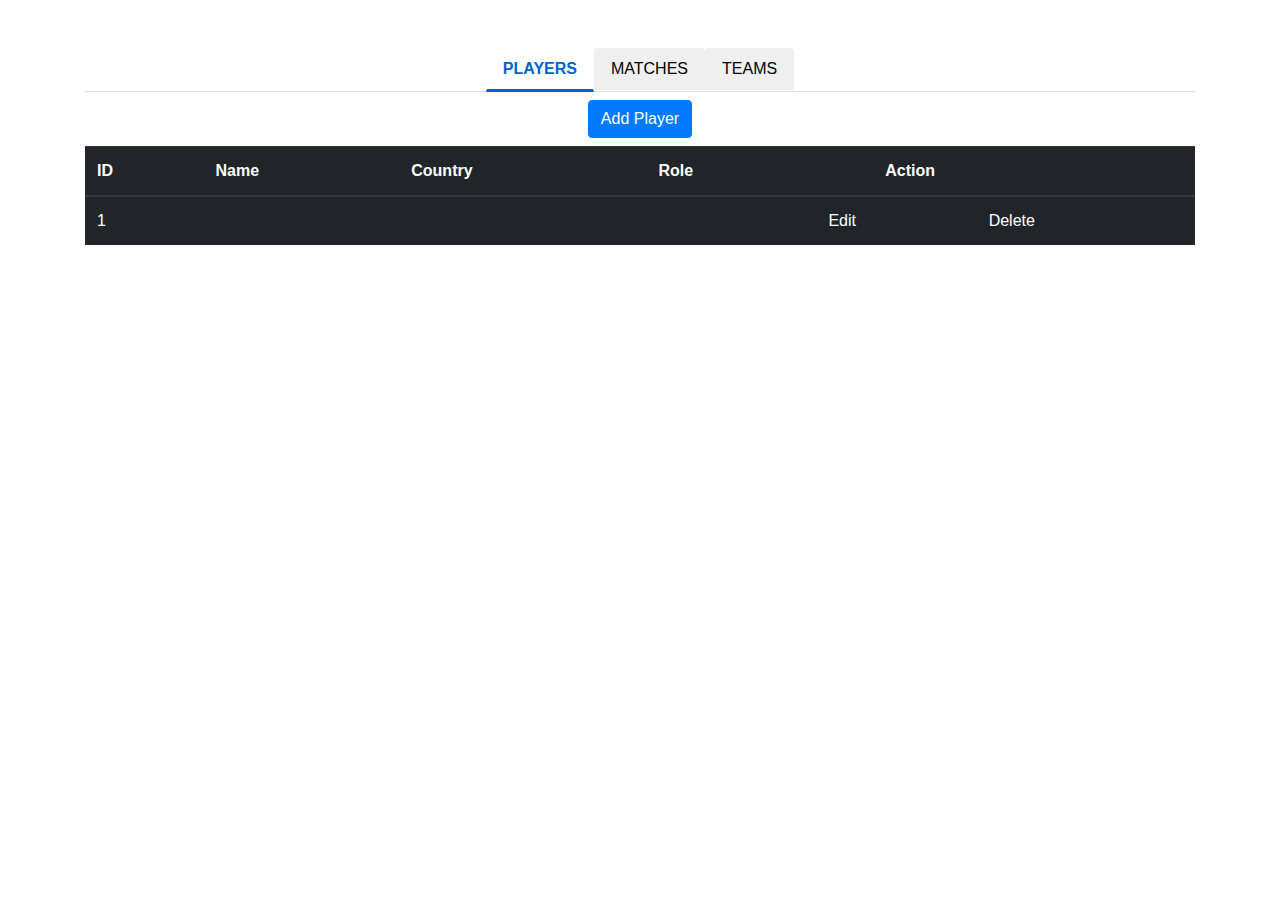
==== src/main/resources/templates/index.html @ 1ac3f5e9 "added team crud" ====
<!DOCTYPE html>
<html lang="en">
<head>
    <meta charset="UTF-8">
    <link href="https://cdn.jsdelivr.net/npm/bootstrap@5.0.2/dist/css/bootstrap.min.css" rel="stylesheet" integrity="sha384-EVSTQN3/azprG1Anm3QDgpJLIm9Nao0Yz1ztcQTwFspd3yD65VohhpuuCOmLASjC" crossorigin="anonymous">
    <link href="//maxcdn.bootstrapcdn.com/bootstrap/4.1.1/css/bootstrap.min.css" rel="stylesheet" id="bootstrap-css">

    <title>IPL</title>
    <style>
<!--        .project-tab {-->
<!--            padding: 10%;-->
<!--            margin-top: -8%;-->
<!--        }-->

        .project-tab #tabs{
            background: #007b5e;
            color: #eee;
        }
        .project-tab #tabs h6.section-title{
            color: #eee;
        }
        .project-tab #tabs .nav-tabs .nav-item.show .nav-link, .nav-tabs .nav-link.active {
            color: #0062cc;
            background-color: transparent;
            border-color: transparent transparent #f3f3f3;
            border-bottom: 3px solid !important;
            font-size: 16px;
            font-weight: bold;
        }
        .project-tab .nav-link {
            border: 1px solid transparent;
            border-top-left-radius: .25rem;
            border-top-right-radius: .25rem;
            color: #0062cc;
            font-size: 86px;
            font-weight: 600;
        }
        .project-tab .nav-link:hover {
            border: none;
        }
        .project-tab thead{
            background: #f3f3f3;
            color: #333;
        }
        .project-tab a{
            text-decoration: none;
            color: #333;
            font-weight: 600;
        }
<!--        To auto increment id column in table-->
        table {
                  counter-reset: rowNumber;
                }

                table tr {
                  counter-increment: rowNumber;
                }

                table tr td:first-child::before {
                  content: counter(rowNumber);
                  min-width: 1em;
                  margin-right: 0.5em;
                }
    </style>
</head>
<body>

<div class="container mt-5">

    <div class="d-flex justify-content-center">

    </div>
    <ul class="nav nav-tabs d-flex justify-content-center" id="myTab" role="tablist">
        <li class="nav-item" role="presentation">
            <button class="nav-link active" id="home-tab" data-bs-toggle="tab" data-bs-target="#home" type="button" role="tab" aria-controls="home" aria-selected="true">PLAYERS</button>
        </li>
        <li class="nav-item" role="presentation">
            <button class="nav-link" id="profile-tab" data-bs-toggle="tab" data-bs-target="#profile" type="button" role="tab" aria-controls="profile" aria-selected="false">MATCHES</button>
        </li>
        <li class="nav-item" role="presentation">
            <button class="nav-link" id="contact-tab" data-bs-toggle="tab" data-bs-target="#contact" type="button" role="tab" aria-controls="contact" aria-selected="false">TEAMS</button>
        </li>
    </ul>
    <div class="tab-content" id="myTabContent">
        <div class="tab-pane fade show active" id="home" role="tabpanel" aria-labelledby="home-tab">
            <div class="mt-2 mb-2 d-flex justify-content-center">
                <!-- Button trigger modal -->
                <button type="button" class="btn btn-primary" data-bs-toggle="modal" data-bs-target="#addplayer">
                    Add Player
                </button>
            </div>
            <table class="table table-dark table-hover">
                <thead>
                <tr>
                    <th scope="col">ID</th>
                    <th scope="col">Name</th>
                    <th scope="col">Country</th>
                    <th scope="col">Role</th>
                    <th colspan="2">&emsp; &emsp; &emsp;Action</th>
                </tr>
                </thead>
                <tbody>
                <tr th:each ="ply:${players}">
                    <td></td>
                    <td th:text ="${ply.name}"></td>
                    <td th:text ="${ply.country}"></td>
                    <td th:text ="${ply.role}"></td>
                    <td><a th:href="@{/players/edit/{id}(id=${ply.id})}">Edit</a></td>
                    <td><a th:href="@{/players/delete/{id}(id=${ply.id})}">Delete</a></td>
                </tr>
                </tbody>
            </table>
        </div>
        <div class="tab-pane fade" id="profile" role="tabpanel" aria-labelledby="profile-tab">
            <table class="table">
                <thead>
                <tr>
                    <th scope="col">#</th>
                    <th scope="col">First</th>
                    <th scope="col">Last</th>
                    <th scope="col">Handle</th>
                </tr>
                </thead>
                <tbody>
                <tr>
                    <th scope="row">1</th>
                    <td>Mark</td>
                    <td>Otto</td>
                    <td>@mdo</td>
                </tr>
                <tr>
                    <th scope="row">2</th>
                    <td>Jacob</td>
                    <td>Thornton</td>
                    <td>@fat</td>
                </tr>
                <tr>
                    <th scope="row">3</th>
                    <td colspan="2">Larry the Bird</td>
                    <td>@twitter</td>
                </tr>
                </tbody>
            </table>
        </div>
        <div class="tab-pane fade" id="contact" role="tabpanel" aria-labelledby="contact-tab">
            <div class="mt-2 mb-2 d-flex justify-content-center">
                <!-- Button trigger modal -->
                <button type="button" class="btn btn-primary" data-bs-toggle="modal" data-bs-target="#addteam">
                    Add Team
                </button>
            </div>
            <table class="table table-dark table-hover">
                <thead>
                <tr>
                    <th scope="col">ID</th>
                    <th scope="col">Name</th>
                    <th scope="col">State</th>
                    <th colspan="2">&emsp; &emsp; &emsp;Action</th>
                </tr>
                </thead>
                <tbody>
                <tr th:each ="team:${teams}">
                    <td></td>
                    <td th:text ="${team.name}"></td>
                    <td th:text ="${team.state}"></td>
                    <td><a th:href="@{/teams/edit/{id}(id=${team.id})}">Edit</a></td>
                    <td><a th:href="@{/teams/delete/{id}(id=${team.id})}">Delete</a></td>
                </tr>
                </tbody>
            </table>
        </div>
    </div>


    <!--  Team Add Modal -->
    <div class="modal fade" id="addteam" tabindex="-1" aria-labelledby="exampleModalLabel" aria-hidden="true">
        <div class="modal-dialog">
            <div class="modal-content">
                <div class="modal-header">
                    <h5 class="modal-title" id="">Add Team</h5>
                    <button type="button" class="btn-close" data-bs-dismiss="modal" aria-label="Close"></button>
                </div>
                <div class="modal-body">
                    <form method="post" action="#" th:action="@{/teams/add}" th:object="${team}">
                        <!-- 2 column grid layout with text inputs for the first and last names -->
                        <div class="row mb-3">
                            <div class="col">
                                <div class="form-outline">
                                    <label class="form-label" for="name">Team Name</label>
                                    <input type="text" th:field="*{name}" id="teamName" class="form-control" />
                                </div>
                            </div>
                        </div>
                        <div class="mb-3">
                            <label for="role" class="form-label">Team State</label>
                            <input type="text" class="form-control" th:field="*{state}" id="teamState" aria-describedby="role">
                        </div>

                        <div class="modal-footer">
                            <button type="submit" class="btn btn-primary">Submit</button>
                            <button type="button" class="btn btn-secondary" data-bs-dismiss="modal">Close</button>
                            <!--                            <button type="button" class="btn btn-primary">Save changes</button>-->
                        </div>
                    </form>
                </div>
            </div>
        </div>
    </div>

    <!--  Player Add Modal -->
    <div class="modal fade" id="addplayer" tabindex="-1" aria-labelledby="exampleModalLabel" aria-hidden="true">
        <div class="modal-dialog">
            <div class="modal-content">
                <div class="modal-header">
                    <h5 class="modal-title" id="exampleModalLabel">Modal title</h5>
                    <button type="button" class="btn-close" data-bs-dismiss="modal" aria-label="Close"></button>
                </div>
                <div class="modal-body">
                    <form method="post" action="#" th:action="@{/players/add}" th:object="${player}">
                        <!-- 2 column grid layout with text inputs for the first and last names -->
                        <div class="row mb-3">
                            <div class="col">
                                <div class="form-outline">
                                    <label class="form-label" for="name">First name</label>
                                    <input type="text" th:field="*{name}" id="name" class="form-control" />
                                </div>
                            </div>
                        </div>
                        <div class="mb-3">
                            <label for="role" class="form-label">Team</label>
                            <input type="text" class="form-control" th:field="*{team}" id="team" aria-describedby="role">
                        </div>
                        <div class="mb-3">
                            <label for="role" class="form-label">Role</label>
                            <input type="text" class="form-control" th:field="*{role}" id="role" aria-describedby="role">
                        </div>
                        <div class="mb-3">
                            <label for="country" class="form-label">Country</label>
                            <input type="text" class="form-control" th:field="*{country}" id="country" aria-describedby="countryHelp">
                        </div>
                        <div class="modal-footer">
                            <button type="submit" class="btn btn-primary">Submit</button>
                            <button type="button" class="btn btn-secondary" data-bs-dismiss="modal">Close</button>
                            <!--                            <button type="button" class="btn btn-primary">Save changes</button>-->
                        </div>
                    </form>
                </div>
            </div>
        </div>
    </div>

</div>
<script src="https://cdn.jsdelivr.net/npm/bootstrap@5.0.2/dist/js/bootstrap.bundle.min.js" integrity="sha384-MrcW6ZMFYlzcLA8Nl+NtUVF0sA7MsXsP1UyJoMp4YLEuNSfAP+JcXn/tWtIaxVXM" crossorigin="anonymous"></script>
<script src="//maxcdn.bootstrapcdn.com/bootstrap/4.1.1/js/bootstrap.min.js"></script>
<script src="//cdnjs.cloudflare.com/ajax/libs/jquery/3.2.1/jquery.min.js"></script>
</body>
</html>
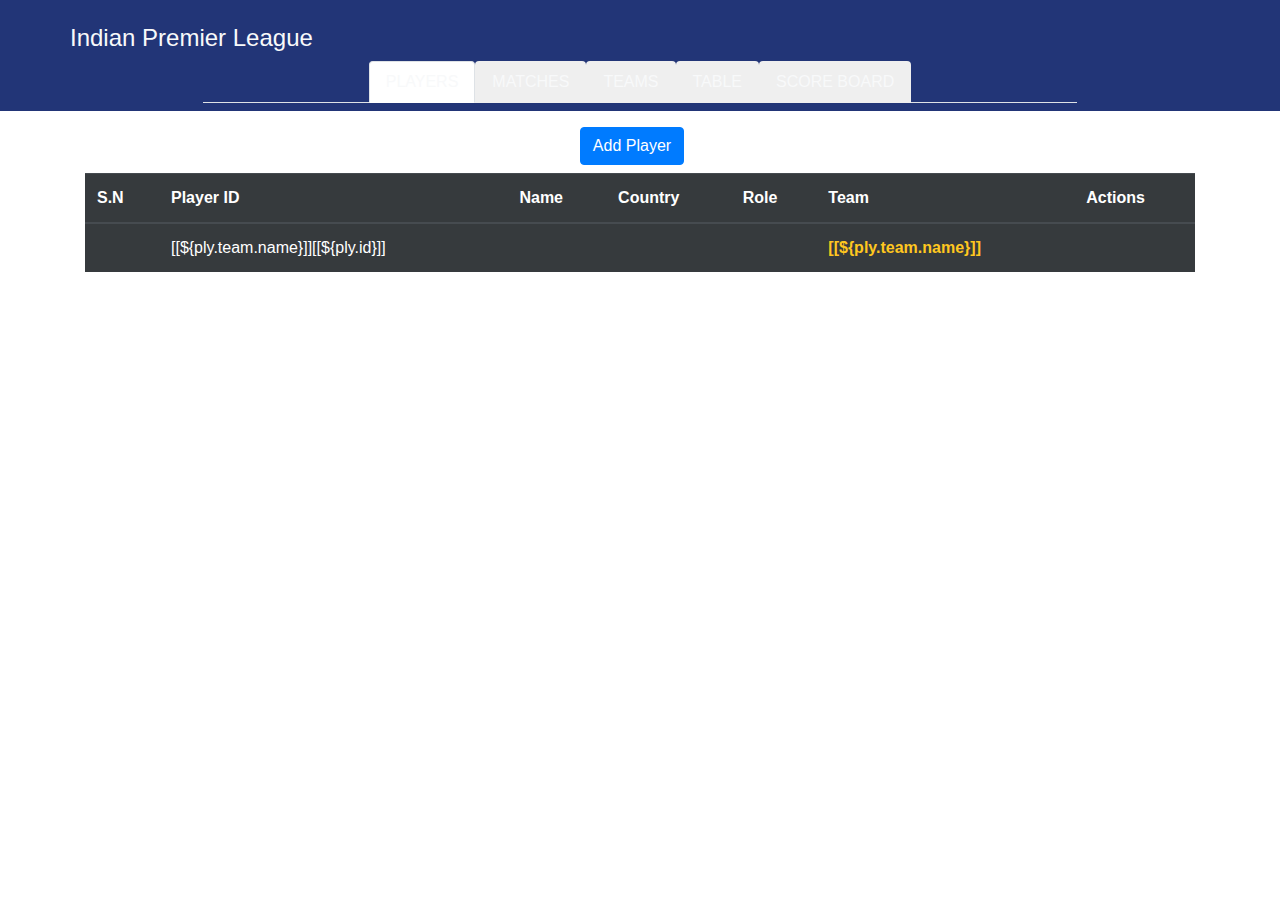
==== commit 86a3729c: "Validations" ====
--- a/src/main/resources/templates/index.html
+++ b/src/main/resources/templates/index.html
@@ -4,171 +4,507 @@
     <meta charset="UTF-8">
     <link href="https://cdn.jsdelivr.net/npm/bootstrap@5.0.2/dist/css/bootstrap.min.css" rel="stylesheet" integrity="sha384-EVSTQN3/azprG1Anm3QDgpJLIm9Nao0Yz1ztcQTwFspd3yD65VohhpuuCOmLASjC" crossorigin="anonymous">
     <link href="//maxcdn.bootstrapcdn.com/bootstrap/4.1.1/css/bootstrap.min.css" rel="stylesheet" id="bootstrap-css">
-
-    <title>IPL</title>
+    <link rel="stylesheet" href="https://pro.fontawesome.com/releases/v5.10.0/css/all.css" integrity="sha384-AYmEC3Yw5cVb3ZcuHtOA93w35dYTsvhLPVnYs9eStHfGJvOvKxVfELGroGkvsg+p" crossorigin="anonymous"/>
+    <title>IPL Admin</title>
+    <link rel="stylesheet" href="/css/indexStyle.css">
+
     <style>
-<!--        .project-tab {-->
-<!--            padding: 10%;-->
-<!--            margin-top: -8%;-->
-<!--        }-->
-
-        .project-tab #tabs{
-            background: #007b5e;
-            color: #eee;
+        nav ul {
+        list-style-type: none;
+        display: flex;
+        justify-content: space-between;
+        width: 70%; }
+        body {
+            background-image: url("/images/ground6.jpg");
+            background-repeat: no-repeat;
+            background-attachment: fixed;
+            background-position: center;
         }
-        .project-tab #tabs h6.section-title{
-            color: #eee;
+        table {
+            background-color: rgba(0, 0, 0, 0.5);
+            opacity: 0.9;
         }
-        .project-tab #tabs .nav-tabs .nav-item.show .nav-link, .nav-tabs .nav-link.active {
-            color: #0062cc;
-            background-color: transparent;
-            border-color: transparent transparent #f3f3f3;
-            border-bottom: 3px solid !important;
-            font-size: 16px;
-            font-weight: bold;
-        }
-        .project-tab .nav-link {
-            border: 1px solid transparent;
-            border-top-left-radius: .25rem;
-            border-top-right-radius: .25rem;
-            color: #0062cc;
-            font-size: 86px;
-            font-weight: 600;
-        }
-        .project-tab .nav-link:hover {
-            border: none;
-        }
-        .project-tab thead{
-            background: #f3f3f3;
-            color: #333;
-        }
-        .project-tab a{
-            text-decoration: none;
-            color: #333;
-            font-weight: 600;
-        }
-<!--        To auto increment id column in table-->
-        table {
-                  counter-reset: rowNumber;
-                }
-
-                table tr {
-                  counter-increment: rowNumber;
-                }
-
-                table tr td:first-child::before {
-                  content: counter(rowNumber);
-                  min-width: 1em;
-                  margin-right: 0.5em;
-                }
+
+<!--        **********************************************************************-->
+@import url('https://fonts.googleapis.com/css2?family=Open+Sans:wght@300;400;600;700&display=swap');
+@import url('https://fonts.googleapis.com/css2?family=Dosis:wght@800&display=swap');
+
+.alert-wrapper {
+  display: flex;
+  width: 100%;
+  height: 100%;
+  align-items: center;
+  justify-content: center;
+  margin: 0px auto;
+  padding: 0px auto;
+  left: 0;
+  top: 0;
+  overflow: hidden;
+  position: fixed;
+  background: rgb(0, 0, 0, 0.3);
+  z-index: 999999;
+}
+
+@keyframes open-frame {
+  0% {
+    transform: scale(1);
+  }
+  25% {
+    transform: scale(0.95);
+  }
+  50% {
+    transform: scale(0.97);
+  }
+  75% {
+    transform: scale(0.93);
+  }
+  100% {
+    transform: scale(1);
+  }
+}
+
+.alert-frame {
+  background: #fff;
+  min-height: 400px;
+  width: 300px;
+  box-shadow: 5px 5px 10px rgb(0, 0, 0, 0.2);
+  border-radius: 10px;
+  animation: open-frame 0.3s linear;
+}
+
+.alert-header {
+  display: flex;
+  flex-direction: row;
+  height: 175px;
+  border-top-left-radius: 5px;
+  border-top-right-radius: 5px;
+}
+
+.alert-img {
+  height: 150px;
+  position: absolute;
+  left: 0;
+  right: 0;
+  margin-left: auto;
+  margin-right: auto;
+  align-self: center;
+}
+
+.alert-close {
+  width: 30px;
+  height: 30px;
+  display: flex;
+  align-items: center;
+  justify-content: center;
+  font-family: 'Dosis', sans-serif;
+  font-weight: 700;
+  cursor: pointer;
+  line-height: 30px;
+}
+
+.alert-close-default {
+  color: rgb(0, 0, 0, 0.2);
+  font-size: 16px;
+  transition: color 0.5s;
+  margin-left: auto;
+  margin-right: 5px;
+  margin-top: 5px;
+}
+
+.alert-close-circle {
+  background: #e4eae7;
+  color: #222;
+  border-radius: 17.5px;
+  margin-top: -15px;
+  margin-right: -15px;
+  font-size: 12px;
+  transition: background 0.5s;
+  margin-left: auto;
+}
+
+.alert-close-circle:hover {
+  background: #fff;
+}
+
+.alert-close:hover {
+  color: rgb(0, 0, 0, 0.5);
+}
+
+.alert-body {
+  padding: 30px 30px;
+  display: flex;
+  flex-direction: column;
+  text-align: center;
+}
+
+.alert-title {
+  font-size: 25px !important;
+  font-family: 'Open Sans', sans-serif;
+  font-weight: 700;
+  font-size: 15px;
+  margin-bottom: 35px;
+  color: #222;
+  align-self: center;
+}
+
+.alert-message {
+  font-size: 16px !important;
+  color: #666;
+  font-family: 'Open Sans', sans-serif;
+  font-weight: 600;
+  font-size: 15px;
+  text-align: center;
+  margin-bottom: 35px;
+  line-height: 1.6;
+  align-self: center;
+}
+
+.alert-button {
+  min-width: 140px;
+  height: 35px;
+  border-radius: 20px;
+  font-family: 'Open Sans', sans-serif;
+  font-weight: 400;
+  font-size: 15px;
+  color: white;
+  border: none;
+  cursor: pointer;
+  transition: background 0.5s;
+  padding: 0 15px;
+  align-self: center;
+  display: inline-flex;
+  align-items: center;
+  justify-content: center;
+}
+
+.alert-button:focus {
+  outline: 0;
+}
+
+.question-buttons {
+  display: flex;
+  flex-direction: row;
+  justify-content: center;
+}
+
+.confirm-button {
+  min-width: 100px;
+  height: 35px;
+  border-radius: 20px;
+  font-family: 'Open Sans', sans-serif;
+  font-weight: 400;
+  font-size: 15px;
+  color: white;
+  border: none;
+  cursor: pointer;
+  transition: background 0.5s;
+  padding: 0 15px;
+  margin-right: 10px;
+  display: inline-flex;
+  align-items: center;
+  justify-content: center;
+}
+
+.confirm-button:focus {
+  outline: 0;
+}
+
+.cancel-button {
+  min-width: 100px;
+  height: 35px;
+  border-radius: 20px;
+  font-family: 'Open Sans', sans-serif;
+  font-weight: 400;
+  font-size: 15px;
+  color: white;
+  border: none;
+  cursor: pointer;
+  padding: 0;
+  line-height: 1.6;
+  transition: background 0.5s;
+  padding: 0 15px;
+  display: inline-flex;
+  align-items: center;
+  justify-content: center;
+}
+
+.cancel-button:focus {
+  outline: 0;
+}
+
+.error-bg {
+  background: #d85261;
+}
+.error-bg-btn {
+  background: #d85261;
+}
+
+<!--.success-bg {-->
+<!--  background: #2dd284;-->
+<!--}-->
+
+.success-bg {
+  background: #e1f4e5;
+}
+.success-bg-btn {
+  background: #2dd284;
+}
+
+.warning-bg {
+  background: #fada5e;
+}
+
+.question-bg {
+  background: #779ecb;
+}
+
+.error-btn:hover {
+  background: #e5a4b4;
+}
+
+.success-btn:hover {
+  background: #6edaa4;
+}
+
+.warning-btn:hover {
+  background: #fcecae;
+}
+
+.info-btn:hover {
+  background: #c3e6fb;
+}
+
+.question-btn:hover {
+  background: #bacee4;
+}
+
+.error-timer {
+  background: #e5a4b4;
+}
+
+.success-timer {
+  background: #6edaa4;
+}
+
+.warning-timer {
+  background: #fcecae;
+}
+
+.info-timer {
+  background: #c3e6fb;
+}
+
+.info-bg {
+  background: #88cef7;
+}
+
     </style>
 </head>
-<body>
-
-<div class="container mt-5">
-
-    <div class="d-flex justify-content-center">
-
-    </div>
-    <ul class="nav nav-tabs d-flex justify-content-center" id="myTab" role="tablist">
-        <li class="nav-item" role="presentation">
-            <button class="nav-link active" id="home-tab" data-bs-toggle="tab" data-bs-target="#home" type="button" role="tab" aria-controls="home" aria-selected="true">PLAYERS</button>
-        </li>
-        <li class="nav-item" role="presentation">
-            <button class="nav-link" id="profile-tab" data-bs-toggle="tab" data-bs-target="#profile" type="button" role="tab" aria-controls="profile" aria-selected="false">MATCHES</button>
-        </li>
-        <li class="nav-item" role="presentation">
-            <button class="nav-link" id="contact-tab" data-bs-toggle="tab" data-bs-target="#contact" type="button" role="tab" aria-controls="contact" aria-selected="false">TEAMS</button>
-        </li>
-    </ul>
+<body class="body">
+
+<div>
+    <nav class="navbar navbar-dark d-flex justify-content-center" style="background-color:#223577">
+        <div class="container"><div class="mt-3 row"><h4 class="text-light">Indian Premier League</h4></p></div></div>
+            <ul class="nav nav-tabs d-flex justify-content-center" id="myTab" role="tablist">
+                <li class="nav-item" role="presentation">
+                    <button class="nav-link text-light active" onclick="clickPlayer()" id="playersTab-tab" data-bs-toggle="tab" data-bs-target="#playersTab" type="button" role="tab" aria-controls="playersTab" >PLAYERS</button>
+                </li>
+                <li class="nav-item" role="presentation">
+                    <button class="nav-link text-light" onclick="clickMatch()" id="matchesTab-tab" data-bs-toggle="tab" data-bs-target="#matchesTab" type="button" role="tab" aria-controls="matchesTab" >MATCHES</button>
+                </li>
+                <li class="nav-item" role="presentation">
+                    <button class="nav-link text-light" onclick="clickTeam()" id="teamsTab-tab" data-bs-toggle="tab" data-bs-target="#teamsTab" type="button" role="tab" aria-controls="contact" aria-selected="false">TEAMS</button>
+                </li>
+                <li class="nav-item" role="presentation">
+                    <button class="nav-link text-light" onclick="clickPoint()" id="pointsTab-tab" data-bs-toggle="tab" data-bs-target="#pointsTab" type="button" role="tab" aria-controls="pointTable" aria-selected="false">TABLE</button>
+                </li>
+                <li class="nav-item" role="presentation">
+                    <button class="nav-link text-light" onclick="clickScore()" id="scoresTab-tab" data-bs-toggle="tab" data-bs-target="#scoresTab" type="button" role="tab" aria-controls="scoringTable" aria-selected="false">SCORE BOARD</button>
+                </li>
+            </ul>
+    </nav>
+</div>
+
+<!--table players-->
+<div class="container mt-3">
+
     <div class="tab-content" id="myTabContent">
-        <div class="tab-pane fade show active" id="home" role="tabpanel" aria-labelledby="home-tab">
+<!--        fade show active -->
+        <div class="tab-pane fade show active" id="playersTab" role="tabpanel" aria-labelledby="players-tab">
             <div class="mt-2 mb-2 d-flex justify-content-center">
                 <!-- Button trigger modal -->
-                <button type="button" class="btn btn-primary" data-bs-toggle="modal" data-bs-target="#addplayer">
+                <button type="button" class="btn btn-primary mr-3" data-bs-toggle="modal" data-bs-target="#addplayer">
                     Add Player
                 </button>
             </div>
             <table class="table table-dark table-hover">
                 <thead>
                 <tr>
-                    <th scope="col">ID</th>
+                    <th scope="col">S.N</th>
+                    <th scope="col">Player ID</th>
                     <th scope="col">Name</th>
                     <th scope="col">Country</th>
                     <th scope="col">Role</th>
-                    <th colspan="2">&emsp; &emsp; &emsp;Action</th>
+                    <th scope="col">Team</th>
+                    <th colspan="2">Actions</th>
                 </tr>
                 </thead>
                 <tbody>
                 <tr th:each ="ply:${players}">
                     <td></td>
+                    <td>[[${ply.team.name}]][[${ply.id}]]</td>
                     <td th:text ="${ply.name}"></td>
-                    <td th:text ="${ply.country}"></td>
+                    <td th:text ="${ply.country.countryName}"></td>
                     <td th:text ="${ply.role}"></td>
-                    <td><a th:href="@{/players/edit/{id}(id=${ply.id})}">Edit</a></td>
-                    <td><a th:href="@{/players/delete/{id}(id=${ply.id})}">Delete</a></td>
+                    <td class="font-weight-bold"><a class="text-warning" th:href="@{/teams/team/{id}(id=${ply.team.id})}" >[[${ply.team.name}]]</a></td>
+                    <td><a th:href="@{/players/edit/{id}(id=${ply.id})}"><i class="fas fa-edit text-success" /></a></td>
+                    <td><a th:href="@{/players/delete/{id}(id=${ply.id})}"><i class="fas fa-trash-alt text-danger" /></a></td>
                 </tr>
                 </tbody>
             </table>
         </div>
-        <div class="tab-pane fade" id="profile" role="tabpanel" aria-labelledby="profile-tab">
-            <table class="table">
+
+<!--       Matches table -->
+        <div class="tab-pane fade" id="matchesTab" role="tabpanel" aria-labelledby="matchesTab-tab">
+            <!-- Button matche modal -->
+            <div class="mt-2 mb-2 d-flex justify-content-center">
+                <button type="button" class="btn btn-primary" data-bs-toggle="modal" data-bs-target="#addMatch">
+                    Schedule Match
+                </button>
+            </div>
+            <table id="tableData" class="table table-dark table-hover">
                 <thead>
                 <tr>
-                    <th scope="col">#</th>
-                    <th scope="col">First</th>
-                    <th scope="col">Last</th>
-                    <th scope="col">Handle</th>
+                    <th scope="col">ID</th>
+                    <th scope="col">Team1</th>
+                    <th scope="col">vs</th>
+                    <th scope="col">Team2</th>
+                    <th scope="col">Venue</th>
+                    <th scope="col">Date</th>
+<!--                    <th scope="col">Result</th>-->
+<!--                    <th scope="col">Winner</th>-->
+                    <th scope="col"></th>
+                    <th scope="col"></th>
+                    <th colspan="2">Actions</th>
                 </tr>
                 </thead>
                 <tbody>
-                <tr>
-                    <th scope="row">1</th>
-                    <td>Mark</td>
-                    <td>Otto</td>
-                    <td>@mdo</td>
-                </tr>
-                <tr>
-                    <th scope="row">2</th>
-                    <td>Jacob</td>
-                    <td>Thornton</td>
-                    <td>@fat</td>
-                </tr>
-                <tr>
-                    <th scope="row">3</th>
-                    <td colspan="2">Larry the Bird</td>
-                    <td>@twitter</td>
+                <tr th:each ="match:${matches}">
+                    <td></td>
+                    <td class="font-weight-bold"><a class="text-warning" th:href="@{/teams/team/{id}(id=${match.team1.id})}">[[${match.team1.name}]]</a></td>
+                    <td>vs</td>
+                    <td class="font-weight-bold"><a class="text-warning" th:href="@{/teams/team/{id}(id=${match.team2.id})}" >[[${match.team2.name}]]</a></td>
+                    <td th:text ="${match.venue.name}"></td>
+                    <td th:text ="${match.matchDate}"></td>
+<!--                    <td th:text ="${match.result}"></td>-->
+<!--                    <td th:text ="${match.matchWinner}"></td>-->
+<!--                    <td><a th:href="@{/result/edit/{id}(id=${match.id})}">Update Score</a></td>-->
+                    <td></td>
+                    <td><a th:href="@{/matches/edit/{id}(id=${match.id})}"><i class="fas fa-edit text-success" /></a></td>
+                    <td><a th:href="@{/matches/delete/{id}(id=${match.id})}"><i class="fas fa-trash text-danger" /></a></td>
                 </tr>
                 </tbody>
             </table>
         </div>
-        <div class="tab-pane fade" id="contact" role="tabpanel" aria-labelledby="contact-tab">
+
+        <!--       Points table -->
+        <div class="tab-pane fade" id="pointsTab" role="tabpanel" aria-labelledby="profile-tab">
+            <!-- Button matche modal -->
+            <div class="mt-2 mb-2 d-flex justify-content-center">
+            </div>
+            <table class="table table-dark table-hover">
+                <thead>
+                <tr>
+                    <th scope="col">ID</th>
+                    <th scope="col">Team</th>
+<!--                    <th scope="col"></th>-->
+<!--                    <th scope="col"></th>-->
+                    <th scope="col">M</th>
+                    <th scope="col">W</th>
+                    <th scope="col">L</th>
+                    <th scope="col">NRR</th>
+                    <th scope="col">Pts</th>
+                </tr>
+                </thead>
+                <tbody>
+                <tr th:each ="pointTable:${pointTables}">
+                    <td></td>
+                    <td class="font-weight-bold"><a th:href="@{/teams/team/{id}(id=${team.id})}" class="text-warning a1">[[${pointTable.team.name}]]</a></td>
+<!--                    <td></td>-->
+                    <td th:text ="${pointTable.totalMatch}"></td>
+                    <td th:text ="${pointTable.win}"></td>
+                    <td th:text ="${pointTable.lose}"></td>
+                    <td th:text ="${pointTable.netRunRate}"></td>
+                    <td th:text ="${pointTable.points}"></td>
+                </tr>
+                </tbody>
+            </table>
+        </div>
+<!----------------------        Teams table ----------------->
+        <div class="tab-pane fade" id="teamsTab" role="tabpanel" aria-labelledby="contact-tab">
             <div class="mt-2 mb-2 d-flex justify-content-center">
                 <!-- Button trigger modal -->
                 <button type="button" class="btn btn-primary" data-bs-toggle="modal" data-bs-target="#addteam">
                     Add Team
                 </button>
             </div>
-            <table class="table table-dark table-hover">
+            <table class="table table-dark table-hover" id="teamTable">
                 <thead>
                 <tr>
                     <th scope="col">ID</th>
                     <th scope="col">Name</th>
                     <th scope="col">State</th>
-                    <th colspan="2">&emsp; &emsp; &emsp;Action</th>
+                    <th colspan="2">Actions</th>
                 </tr>
                 </thead>
                 <tbody>
                 <tr th:each ="team:${teams}">
-                    <td></td>
-                    <td th:text ="${team.name}"></td>
-                    <td th:text ="${team.state}"></td>
-                    <td><a th:href="@{/teams/edit/{id}(id=${team.id})}">Edit</a></td>
-                    <td><a th:href="@{/teams/delete/{id}(id=${team.id})}">Delete</a></td>
+                    <td><a th:href="@{/teams/players/{team_id}(team_id=${team.id})}"></a></td>
+                    <td class="font-weight-bold"><a th:href="@{/teams/team/{id}(id=${team.id})}" class="text-warning a1">[[${team.name}]]</a></td>
+                    <td hidden>[[${team.name}]]</td>
+                    <td th:text ="${team.city.cityName}"></td>
+                    <td><a th:href="@{/teams/edit/{id}(id=${team.id})}"><i class="fas fa-edit text-success" /></a></td>
+                    <td><a th:href="@{/teams/delete/{id}(id=${team.id})}"><i class="fas fa-trash text-danger" /></a></td>
                 </tr>
                 </tbody>
             </table>
         </div>
+
+        <!--       Scoring table -->
+        <div class="tab-pane fade" id="scoresTab" role="scoring" aria-labelledby="scoring-tab">
+            <table id="scoringTableData" class="table table-dark table-hover">
+                <thead>
+                <tr>
+                    <th scope="col">ID</th>
+                    <th scope="col">Team1</th>
+                    <th scope="col">vs</th>
+                    <th scope="col">Team2</th>
+                    <th scope="col">Team-1 Score</th>
+                    <th scope="col">Team-2 Score</th>
+                    <th scope="col">Result</th>
+                    <th scope="col">Winner</th>
+                    <th scope="col"></th>
+                    <th colspan="2">Actions</th>
+                </tr>
+                </thead>
+                <tbody>
+                <tr th:each ="match:${matches}">
+                    <td></td>
+                    <td class="font-weight-bold"><a class="text-warning" th:href="@{/teams/team/{id}(id=${match.team1.id})}">[[${match.team1.name}]]</a></td>
+                    <td>vs</td>
+                    <td class="font-weight-bold"><a th:href="@{/teams/team/{id}(id=${match.team2.id})}" class="text-warning" >[[${match.team2.name}]]</a></td>
+                    <td th:text ="${match.team1Score}"></td>
+                    <td th:text ="${match.team2Score}"></td>
+                    <td th:text ="${match.result}"></td>
+                    <td th:text ="${match.matchWinner}"></td>
+                    <td></td>
+                    <td class="font-weight-bold"><a class="text-warning" th:href="@{/result/addScore/{id}(id=${match.id})}">Add Score</a></td>
+                    <td class="font-weight-bold"><a class="text-warning" th:href="@{/result/editScore/{id}(id=${match.id})}"><i class="fas fa-edit text-success" /></a></td>
+                </tr>
+                </tbody>
+            </table>
+        </div>
+<!--        End of Table navbar-->
     </div>
 
 
@@ -183,23 +519,31 @@
                 <div class="modal-body">
                     <form method="post" action="#" th:action="@{/teams/add}" th:object="${team}">
                         <!-- 2 column grid layout with text inputs for the first and last names -->
+                        <p class="text text-danger" id="teamNamemsg"></p>
                         <div class="row mb-3">
                             <div class="col">
                                 <div class="form-outline">
                                     <label class="form-label" for="name">Team Name</label>
-                                    <input type="text" th:field="*{name}" id="teamName" class="form-control" />
+                                    <input type="text" th:field="*{name}" id="teamName" class="form-control" onchange="checkTeamName();" required onkeypress="return allowOnlyLetters(event,this);"/>
+                                    <div class="text text-danger" th:if="${#fields.hasErrors('name')}" th:errors="*{name}">
+                                    </div>
                                 </div>
                             </div>
                         </div>
+
                         <div class="mb-3">
                             <label for="role" class="form-label">Team State</label>
-                            <input type="text" class="form-control" th:field="*{state}" id="teamState" aria-describedby="role">
+                            <select th:field="*{city}" class="custom-select" id="select_city" onchange="validateCity()">
+                                <option value="0" selected >Choose...</option>
+                                <div th:each="city:${cities}">
+                                    <option th:value="${city.id}" th:text="${city.cityName}"></option>
+                                </div>
+                            </select>
                         </div>
 
                         <div class="modal-footer">
-                            <button type="submit" class="btn btn-primary">Submit</button>
+                            <button type="submit" class="btn btn-primary" id="teamSubmit" onclick="teamSub()">Submit</button>
                             <button type="button" class="btn btn-secondary" data-bs-dismiss="modal">Close</button>
-                            <!--                            <button type="button" class="btn btn-primary">Save changes</button>-->
                         </div>
                     </form>
                 </div>
@@ -212,34 +556,56 @@
         <div class="modal-dialog">
             <div class="modal-content">
                 <div class="modal-header">
-                    <h5 class="modal-title" id="exampleModalLabel">Modal title</h5>
+                    <h5 class="modal-title" id="exampleModalLabel">Add Player</h5>
                     <button type="button" class="btn-close" data-bs-dismiss="modal" aria-label="Close"></button>
                 </div>
                 <div class="modal-body">
                     <form method="post" action="#" th:action="@{/players/add}" th:object="${player}">
                         <!-- 2 column grid layout with text inputs for the first and last names -->
+                        <p class="text text-danger" id="player_namemsg"></p>
+                        <p class="text text-danger" id="playermsg"></p>
                         <div class="row mb-3">
                             <div class="col">
                                 <div class="form-outline">
-                                    <label class="form-label" for="name">First name</label>
-                                    <input type="text" th:field="*{name}" id="name" class="form-control" />
+                                    <label class="form-label" for="name">Name</label>
+                                    <input type="text" th:field="*{name}" id="player_name" name="player_name" onchange="checkPlayerName();" onkeypress="return allowOnlyLetters(event,this);" class="form-control" />
+<!--                                    <script th:inline="javascript" th:if="${#fields.hasErrors('name')}">$("#addplayer").modal("show");</script>-->
+<!--                                    <div class="text text-danger" th:if="${#fields.hasErrors('name')}" th:errors="*{name}">-->
+                                    <td class="text text-danger" th:if="${#fields.hasErrors('name')}" th:errors="*{name}">Name Error</td>
                                 </div>
                             </div>
                         </div>
+
                         <div class="mb-3">
                             <label for="role" class="form-label">Team</label>
-                            <input type="text" class="form-control" th:field="*{team}" id="team" aria-describedby="role">
+                            <select th:field="*{team}" class="custom-select" id="team_select" onchange="checkTeamSelect()">
+                                <option value="0" selected >Choose...</option>
+                                <div th:each="team:${teams}">
+                                    <option th:value="${team.id}" th:text="${team.name}"></option>
+                                </div>
+                            </select>
                         </div>
                         <div class="mb-3">
-                            <label for="role" class="form-label">Role</label>
-                            <input type="text" class="form-control" th:field="*{role}" id="role" aria-describedby="role">
+                            <label  class="form-label">Role</label>
+                            <select th:field="*{role}" class="custom-select" id="role_select" onchange="checkRoleSelect()">
+                                <option value="0" selected >Choose...</option>
+                                <option th:value="Batsman" th:text="Batsman"></option>
+                                <option th:value="Bowler" th:text="Bowler"></option>
+                                <option th:value="All_Rounder" th:text="All_Rounder"></option>
+                            </select>
                         </div>
                         <div class="mb-3">
-                            <label for="country" class="form-label">Country</label>
-                            <input type="text" class="form-control" th:field="*{country}" id="country" aria-describedby="countryHelp">
+                            <label  class="form-label">Country</label>
+                            <select th:field="*{country}" class="custom-select" id="country_select"  onchange="checkCountrySelect()">
+                                <option value="0" selected>Choose...</option>
+                                <div th:each="country:${countries}">
+                                    <option th:value="${country.id}" th:text="${country.countryName}"></option>
+                                    <!--                                <option th:value="'F'" th:text="Female"></option>-->
+                                </div>
+                            </select>
                         </div>
                         <div class="modal-footer">
-                            <button type="submit" class="btn btn-primary">Submit</button>
+                            <button type="submit" id="playerSubmit" class="btn btn-primary" onclick="playerSub()">Submit</button>
                             <button type="button" class="btn btn-secondary" data-bs-dismiss="modal">Close</button>
                             <!--                            <button type="button" class="btn btn-primary">Save changes</button>-->
                         </div>
@@ -249,9 +615,129 @@
         </div>
     </div>
 
+    <!--  Match schedule Modal -->
+    <div class="modal fade" id="addMatch" tabindex="-1" aria-labelledby="exampleModalLabel" aria-hidden="true">
+        <div class="modal-dialog">
+            <div class="modal-content">
+                <div class="modal-header">
+                    <h5 class="modal-title" id="d">Schedule Match</h5>
+                    <button type="button" class="btn-close" data-bs-dismiss="modal" aria-label="Close"></button>
+                </div>
+                <div class="modal-body">
+                    <form method="post" action="#" th:action="@{/matches/save}" th:object="${match}">
+                        <!-- 2 column grid layout with text inputs for the first and last names -->
+                        <p class="text text-danger" id="matchMsg"></p>
+                        <div class="mb-3">
+                                <label class="form-label" for="date_picker">Date</label>
+                                <input class="form-control" type="datetime-local" id="date_picker" name="meeting-time"
+                                       min="2021-12-06T00:00" max="2022-06-14T024:00" th:field="*{matchDate}" onchange="checkVenueDate()"/>
+                        </div>
+                        <div class="mb-3">
+                            <label for="venue_select" class="form-label">Venue</label>
+                            <select th:field="*{venue}" class="custom-select" id="venue_select" onchange="checkVenueDate()">
+                                <option value="0" selected >Choose...</option>
+                                <div th:each="venue:${venues}">
+                                    <option th:value="${venue.id}" th:text="${venue.name}"></option>
+                                </div>
+                            </select>
+                        </div>
+
+                        <div class="mb-3">
+                            <label for="team1_select" class="form-label">Team-1</label>
+                            <select th:field="*{team1}" class="custom-select" id="team1_select" onchange="team1Options()">
+                                <option value="0" selected >Choose...</option>
+                                <div th:each="team:${teams}">
+                                    <option th:value="${team.id}" th:text="${team.name}"></option>
+                                </div>
+                            </select>
+                        </div>
+
+                        <div class="mb-3">
+                            <label for="team2_select" class="form-label">Team-2</label>
+                            <select th:field="*{team2}" class="custom-select" id="team2_select" onchange="team2Options()">
+                                <option value="0" selected >Choose...</option>
+                                <div th:each="team:${teams}">
+                                    <option th:value="${team.id}" th:text="${team.name}"></option>
+                                </div>
+                            </select>
+                        </div>
+                        <button type="submit" onclick="matchFormSubmit()" id="matchSubmit" class="btn btn-success">Submit</button>
+                    </form>
+                </div>
+            </div>
+        </div>
+    </div>
+<!--    <div th:if="${message}" th:text="${message}" th:id="${alertId}" th:class="${'alert ' + alertClass}"/>-->
+
+    <div hidden th:if="${alertType}" th:text="${message}" id="success" th:class="${messageType}">
+<!--        <div class="alert alert-success">-->
+<!--            <strong>Success!</strong> [[${message}]].-->
+<!--        </div>-->
+    </div>
+<!--            <div th:if="${alertType}" th:text="${message}" id="failed" th:class="${'alert alert-danger' + messageType}">-->
+<!--                <strong>Failure!</strong> Operation failed. Please try again-->
+<!--            </div>-->
+<!--    <div th:if="${message}" th:id="${alertId}" class="alert alert-success">-->
+<!--        <strong>Success!</strong>.-->
+<!--    </div>-->
 </div>
+<script src="https://code.jquery.com/jquery-3.6.0.js" integrity="sha256-H+K7U5CnXl1h5ywQfKtSj8PCmoN9aaq30gDh27Xc0jk=" crossorigin="anonymous"></script>
+<script src="//cdnjs.cloudflare.com/ajax/libs/jquery/3.2.1/jquery.min.js"></script>
 <script src="https://cdn.jsdelivr.net/npm/bootstrap@5.0.2/dist/js/bootstrap.bundle.min.js" integrity="sha384-MrcW6ZMFYlzcLA8Nl+NtUVF0sA7MsXsP1UyJoMp4YLEuNSfAP+JcXn/tWtIaxVXM" crossorigin="anonymous"></script>
 <script src="//maxcdn.bootstrapcdn.com/bootstrap/4.1.1/js/bootstrap.min.js"></script>
-<script src="//cdnjs.cloudflare.com/ajax/libs/jquery/3.2.1/jquery.min.js"></script>
+<script src="/js/indexJs.js"> </script>
+<script th:inline="javascript">
+function clickMatch() { }
+function clickPlayer() { }
+function clickPoint() { }
+function clickTeam() { }
+function clickScore() { }
+window.onload = function () {
+    var mb = document.getElementById("success");
+    var messageType = /*[[${messageType}]]*/;
+    var alertType = /*[[${alertType}]]*/;
+    // < !--alert(test); -->
+
+    if (alertType == 'success') {
+        var imagePath = '../images/successAn3.gif';
+        var title = "Success!";
+         setTimeout(function () {
+        $(".alert-wrapper").hide(1000);
+        }, 2000);
+    } else if (alertType == 'error') {
+        var title = "Failed!";
+        var imagePath = '../images/cross.jpg';
+         setTimeout(function () {
+        $(".alert-wrapper").hide(1000);
+        }, 4000);
+    }
+    if (mb) {
+        // < !--alert(alertType); -->
+        var message = /*[[${message}]]*/;
+        console.log($("#success").val());
+        cuteAlert({
+            type: alertType,
+            title: title,
+            message: message,
+            buttonText: "OK",
+            img: imagePath,
+            closeStyle: "circle",
+        });
+
+        if (messageType == 'team') {
+            $("#teamsTab-tab").click();
+        }
+        if (messageType == 'player') {
+            $("#playersTab-tab").click();
+        }
+        if (messageType == 'match') {
+            $("#matchesTab-tab").click();
+        }
+        if (messageType == 'score') {
+            $("#scoresTab-tab").click();
+        }
+    }
+}
+</script>
 </body>
 </html>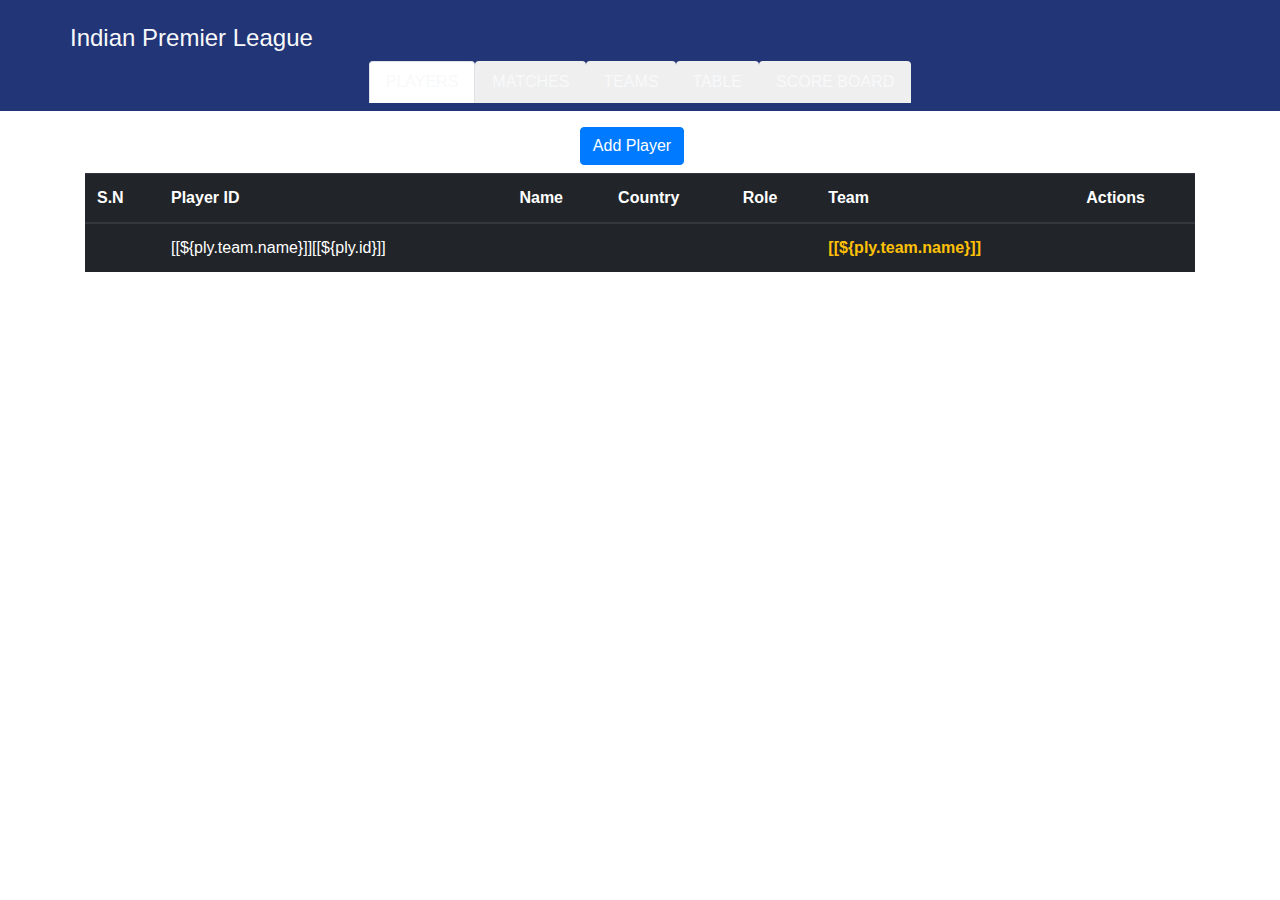
==== commit 19fa3cf8: "Junit venue model done" ====
--- a/src/main/resources/templates/index.html
+++ b/src/main/resources/templates/index.html
@@ -9,23 +9,8 @@
     <link rel="stylesheet" href="/css/indexStyle.css">
 
     <style>
-        nav ul {
-        list-style-type: none;
-        display: flex;
-        justify-content: space-between;
-        width: 70%; }
-        body {
-            background-image: url("/images/ground6.jpg");
-            background-repeat: no-repeat;
-            background-attachment: fixed;
-            background-position: center;
-        }
-        table {
-            background-color: rgba(0, 0, 0, 0.5);
-            opacity: 0.9;
-        }
-
-<!--        **********************************************************************-->
+
+<!-- **********************************************************************-->
 @import url('https://fonts.googleapis.com/css2?family=Open+Sans:wght@300;400;600;700&display=swap');
 @import url('https://fonts.googleapis.com/css2?family=Dosis:wght@800&display=swap');
 
@@ -276,22 +261,6 @@
 
 .question-btn:hover {
   background: #bacee4;
-}
-
-.error-timer {
-  background: #e5a4b4;
-}
-
-.success-timer {
-  background: #6edaa4;
-}
-
-.warning-timer {
-  background: #fcecae;
-}
-
-.info-timer {
-  background: #c3e6fb;
 }
 
 .info-bg {
@@ -668,18 +637,7 @@
         </div>
     </div>
 <!--    <div th:if="${message}" th:text="${message}" th:id="${alertId}" th:class="${'alert ' + alertClass}"/>-->
-
-    <div hidden th:if="${alertType}" th:text="${message}" id="success" th:class="${messageType}">
-<!--        <div class="alert alert-success">-->
-<!--            <strong>Success!</strong> [[${message}]].-->
-<!--        </div>-->
-    </div>
-<!--            <div th:if="${alertType}" th:text="${message}" id="failed" th:class="${'alert alert-danger' + messageType}">-->
-<!--                <strong>Failure!</strong> Operation failed. Please try again-->
-<!--            </div>-->
-<!--    <div th:if="${message}" th:id="${alertId}" class="alert alert-success">-->
-<!--        <strong>Success!</strong>.-->
-<!--    </div>-->
+    <div hidden th:if="${alertType}" th:text="${message}" id="success" th:class="${messageType}"></div>
 </div>
 <script src="https://code.jquery.com/jquery-3.6.0.js" integrity="sha256-H+K7U5CnXl1h5ywQfKtSj8PCmoN9aaq30gDh27Xc0jk=" crossorigin="anonymous"></script>
 <script src="//cdnjs.cloudflare.com/ajax/libs/jquery/3.2.1/jquery.min.js"></script>
